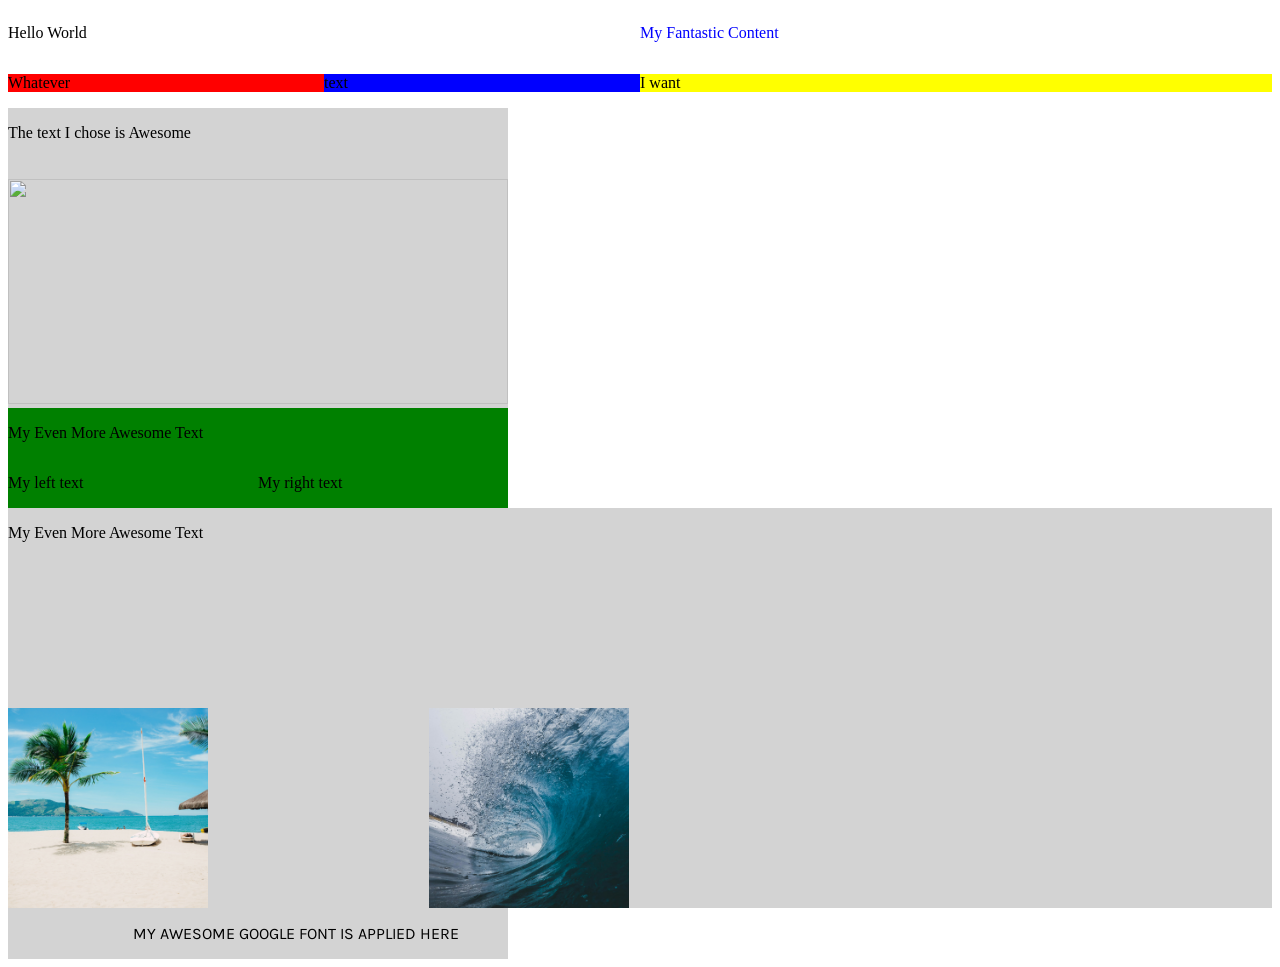
==== Checkpoint 1/index.html @ 8103f20d "Add files via upload" ====
<!DOCTYPE html>
<html lang="en">
<head>
    <meta charset="UTF-8">
    <meta name="viewport" content="width=device-width, initial-scale=1.0">
    <title>Checkpoint 1</title>
    <script src="https://kit.fontawesome.com/0f3793b933.js" crossorigin="anonymous"></script>
    <link href="https://fonts.googleapis.com/css2?family=Karla:ital,wght@0,200..800;1,200..800&family=Lato:ital,wght@0,100;0,300;0,400;0,700;0,900;1,100;1,300;1,400;1,700;1,900&display=swap" rel="stylesheet">

</head>
<style>
    .gridOne {
        display: grid;
        grid-template-columns: 1fr 1fr;
    }

    .gridTwo {
        display: grid;
        grid-template-columns: 1fr 1fr 2fr;
    }

    .gridThree {
        display: grid;
        grid-template-rows: 1fr 3fr;
        width: 500px;
        height: 300px;
        background-color: lightgrey;
    }

    .image-sea img{
        width: 500px;
        height: 225px;
    }

    .gridFour {
        display: grid;
        grid-template-rows: 1fr 1fr;
        width: 500px;
        background-color: green;
    }

    #text3_2 {
        display: grid;
        grid-template-columns: 1fr 1fr;
    }

    .gridFive {
        display: grid;
        grid-template-rows: 1fr 1fr;
        background-color: lightgrey;
    }

    .images {
        display: grid;
        grid-template-columns: 1fr 2fr;
    }

    .images img {
        width: 200px;
        height: 200px;
        object-fit: cover;
    }

    .gridSix {
        display: grid;
        grid-template-columns: 1fr 3fr;
        width: 500px;
        background-color: lightgrey;
    }

    .text5_1 p {
        font-family: 'Karla', sans-serif;
    }
</style>
<body>
    <div class="gridOne">
        <p>Hello World</p>
        <p style="color: blue;">My Fantastic Content</p>
    </div>
    <div class="gridTwo">
        <div class="text1_1">
            <p style="background-color: red;">Whatever</p>
        </div>
        <div class="text1_2">
            <p style="background-color: blue;">text</p>
        </div>
        <div class="text1_3">
            <p style="background-color: yellow;">I want</p>
        </div>
    </div>
    <div class="gridThree">
        <div class="text2_1">
            <p>The text I chose is Awesome</p>
        </div>
        <div class="image-sea">
            <img src="images/sea.jpg" alt="">
        </div>
    </div>
    <div class="gridFour">
        <div class="text3_1">
            <p>My Even More Awesome Text</p>
        </div>
        <div id="text3_2">
            <p>My left text</p>
            <p>My right text</p>
        </div>
    </div>
    <div class="gridFive">
        <div class="text4_1">
            <p>My Even More Awesome Text</p>
        </div>
        <div class="images">
            <img src="images/beach.jpg" alt="">
            <img src="images/wave.jpg" alt="">
        </div>
    </div>
    <div class="gridSix">
        <div class="icon">
            <i class="fa-solid fa-atom"></i>
        </div>
        <div class="text5_1">
            <p>MY AWESOME GOOGLE FONT IS APPLIED HERE</p>
    </div>
</body>
</html>
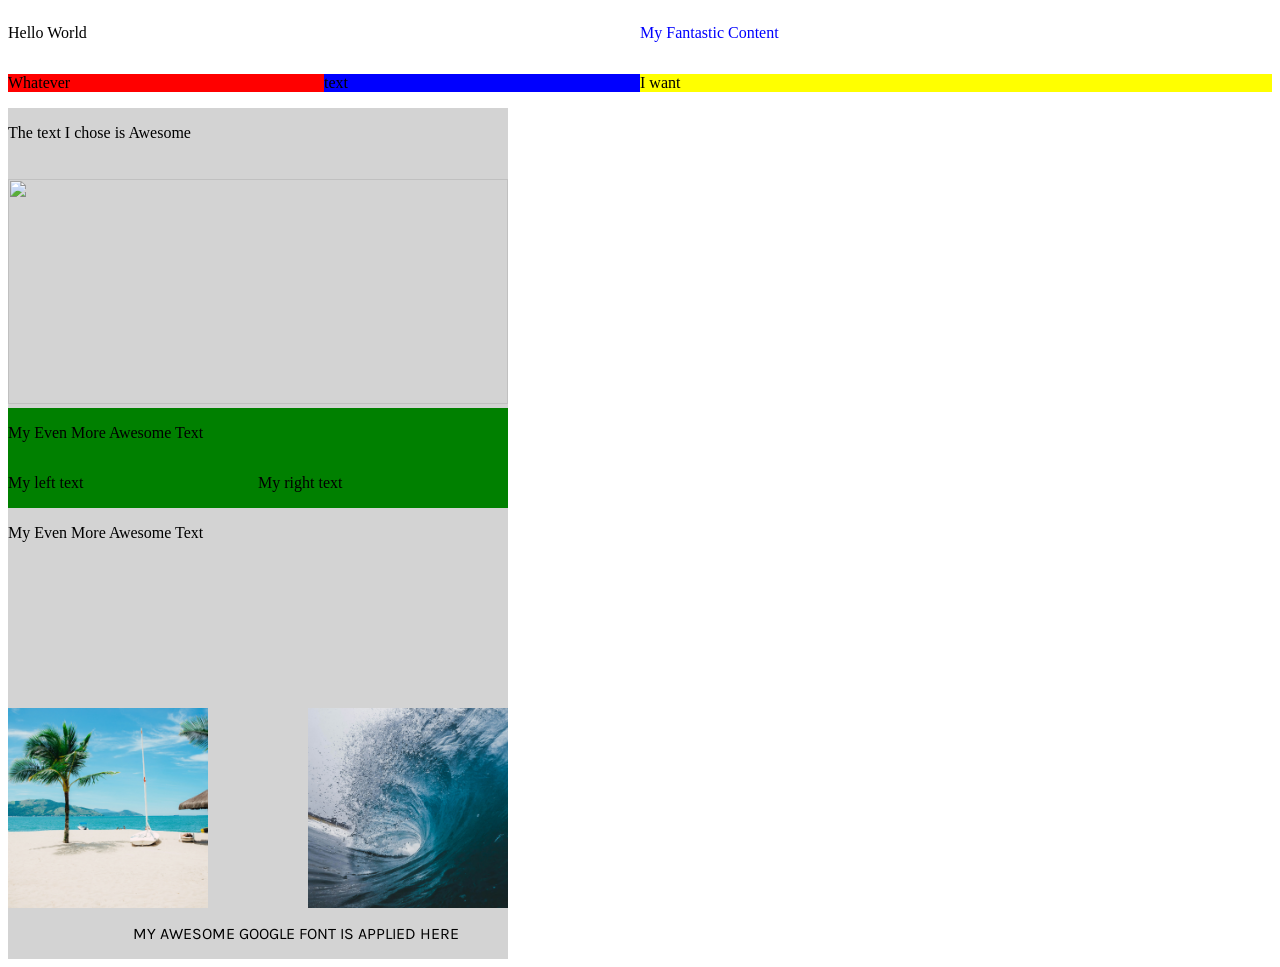
==== commit 0fcb341c: "index.html" ====
--- a/Checkpoint 1/index.html
+++ b/Checkpoint 1/index.html
@@ -48,11 +48,12 @@
         display: grid;
         grid-template-rows: 1fr 1fr;
         background-color: lightgrey;
+        width: 500px;
     }
 
     .images {
         display: grid;
-        grid-template-columns: 1fr 2fr;
+        grid-template-columns: 2fr 1fr;
     }
 
     .images img {
@@ -122,4 +123,4 @@
             <p>MY AWESOME GOOGLE FONT IS APPLIED HERE</p>
     </div>
 </body>
-</html>+</html>
